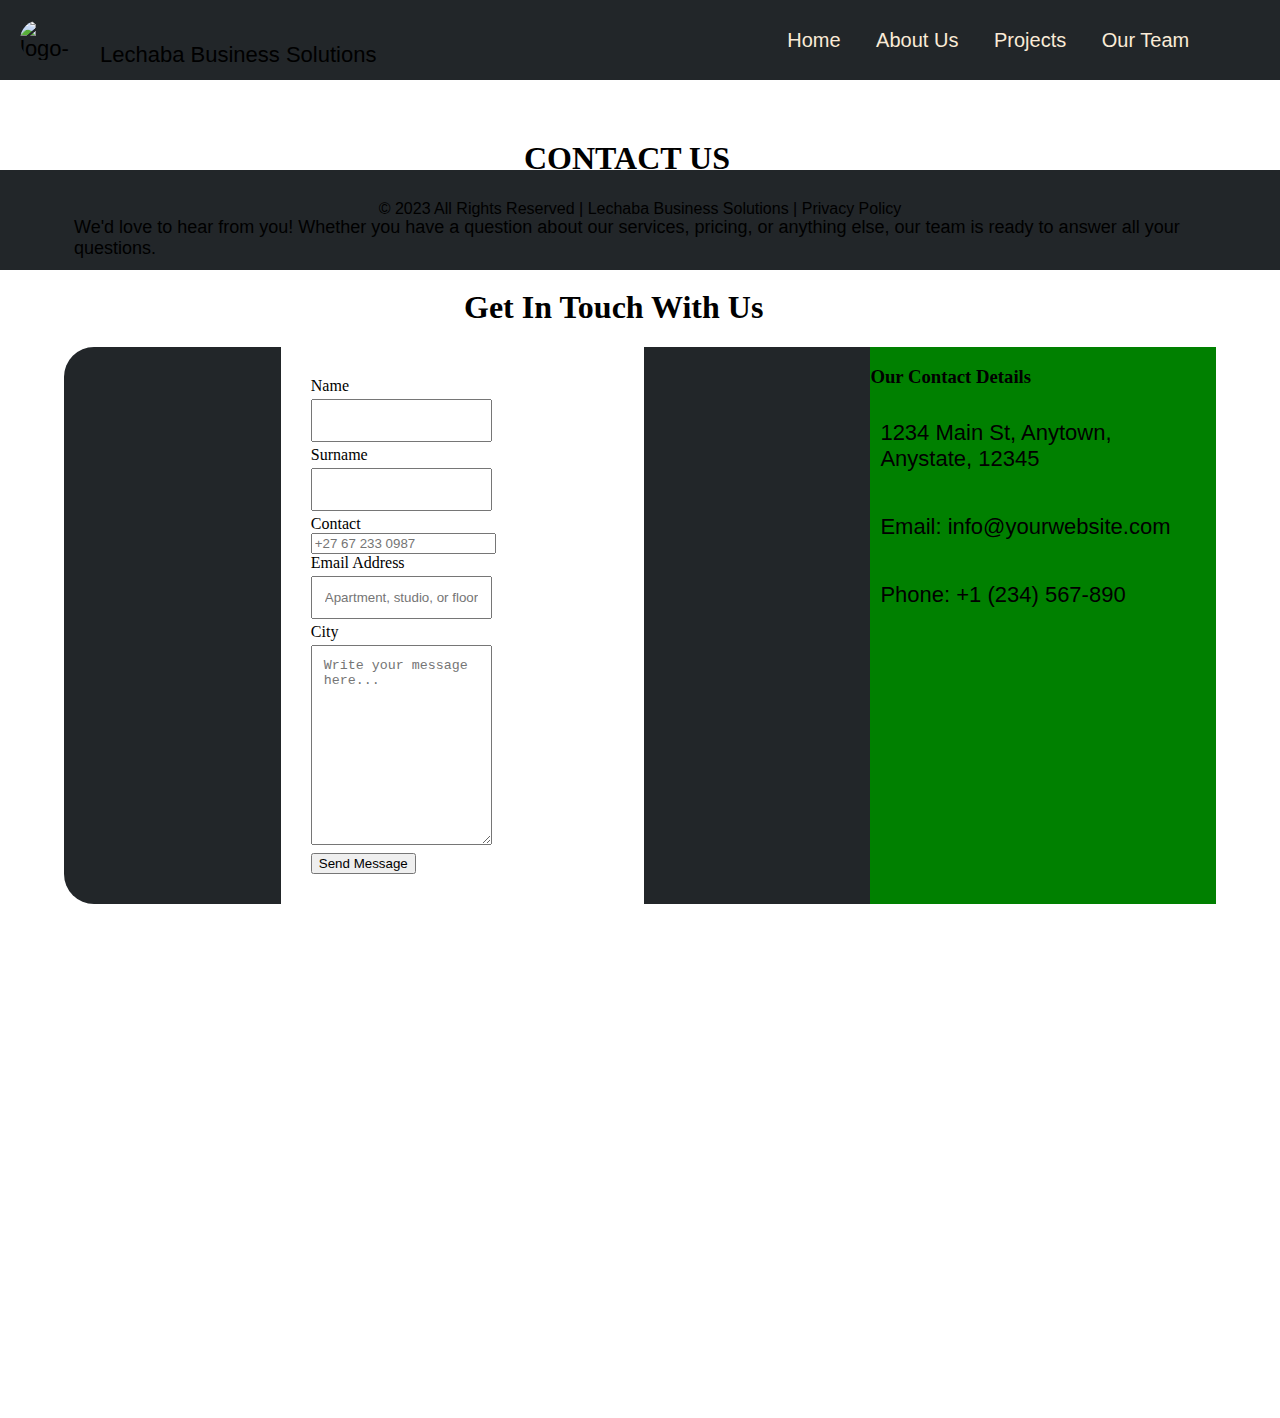
==== contact_us.html @ d7e0046b "updates" ====
<!doctype html>
<html lang="en">
  <head>
    <meta charset="utf-8">
    <meta name="viewport" content="width=device-width, initial-scale=1">
    <title>Contact Us</title>
    <link rel="icon" type="image/x-icon" href="favicon.ico"/>
    <link rel="stylesheet" type="text/css" href="style.css"/>
    <link href="https://cdn.jsdelivr.net/npm/bootstrap@5.3.2/dist/css/bootstrap.min.css" rel="stylesheet" integrity="sha384-T3c6CoIi6uLrA9TneNEoa7RxnatzjcDSCmG1MXxSR1GAsXEV/Dwwykc2MPK8M2HN" crossorigin="anonymous">
    
    <style>
        body{
            width: 100%;
            height: 80%;
            margin-bottom: -90px;
        }

        .contact-form {
            display: flex;
            justify-content: space-between;
        }

        form {
            width: 60%;
        }

        .contact-details {
            width: 30%;
            margin-left: 10px;
        }

        input[type=text], input[type=email], textarea {
            width: 100%;
            padding: 12px;
            margin: 4px 0;
            box-sizing: border-box;
        }

        input[type=submit] {
            background-color: #4CAF50;
            color: white;
            padding: 12px 20px;
            border: none;
            cursor: pointer;
        }

        input[type=submit]:hover {
            background-color: #45a049;
        }
    </style>
</head>
  <body>
    <video autoplay loop muted plays-inline id="video-background ">
        <source src="images/pexels_videos_4147 (2160p).mp4" type="video/mp4">
        Your browser does not support the video tag.
    </video>
     <!-- This is the header-->
     <header id="header">
        <div class="logo-container">
            <img src="favicon.ico" alt="logo-icon" width="60"/>
            <p> Lechaba Business Solutions </p>
        </div>

        <div class="nav-links">
            <nav>
                <a href="index1.html"> Home </a>
                <a href="#about"> About Us </a>
                <a href="#projects"> Projects </a>
                <a href="#team"> Our Team </a> 
            </nav>
        </div>
    </header> 

    <div class="page-container">
        <div class="body-container">
            <div class="contact-heading">
                <h1>
                    CONTACT US
                </h1>
            </div>

            <div class="contact-description">
                <p> We'd love to hear from you! Whether you have a question about our services, pricing, or anything else, our team is ready to answer all your questions.</p>
            </div>

            <div id="contact-head">
                <h1> Get In Touch With Us</h1>
            </div>
            <div class="contact-form">
                <div class="form-container">
                <form class="row g-3">
                    <div class="col-md-6">
                      <label for="inputEmail4" class="form-label">Name</label>
                      <input type="text" class="form-control" id="inputEmail4">
                    </div>
                    <div class="col-md-6">
                      <label for="inputPassword4" class="form-label">Surname</label>
                      <input type="text" class="form-control" id="inputPassword4">
                    </div>
                    <div class="col-12">
                      <label for="inputAddress" class="form-label">Contact</label>
                      <input type="phone" class="form-control" id="inputAddress" placeholder="+27 67 233 0987">
                    </div>
                    <div class="col-12">
                      <label for="inputAddress2" class="form-label">Email Address</label>
                      <input type="email" class="form-control" id="inputAddress2" placeholder="Apartment, studio, or floor">
                    </div>
                    <div class="col-md-6">
                      <label for="inputCity" class="form-label">City</label>
                      <textarea placeholder="Write your message here..." class="form-control" style="height:200px" id="inputCity"></textarea>
                    </div>
                    <div class="col-12">
                      <button type="submit" class="btn btn-primary">Send Message</button>
                    </div>
                  </form>
                </div>
                  <div class="contact-details">
                    <h3>Our Contact Details</h3>
                    <p>1234 Main St, Anytown, Anystate, 12345</p>
                    <p>Email: info@yourwebsite.com</p>
                    <p>Phone: +1 (234) 567-890</p>
                  </div>
            </div>

            <div class="contact-map">
                <iframe src="https://www.google.com/maps/embed?pb=!1m18!1m12!1m3!1d14259.141749133822!2d27.124734135753155!3d-26.687343856559096!2m3!1f0!2f0!3f0!3m2!1i1024!2i768!4f13.1!3m3!1m2!1s0x1e9681f0319c36af%3A0xe2e7e742cd924361!2sMercor%20Transport!5e0!3m2!1sen!2sza!4v1696062703717!5m2!1sen!2sza" width="600" height="450" style="border:0;" allowfullscreen="" loading="lazy" referrerpolicy="no-referrer-when-downgrade"></iframe>
            </div>
        </div>
    </div>

    <!--The footer section-->
    <footer>
        <div class="footer-info">
            <p> © 2023 All Rights Reserved | Lechaba Business Solutions | Privacy Policy </p>
        </div>
    </footer>

    <script src="https://cdn.jsdelivr.net/npm/bootstrap@5.3.2/dist/js/bootstrap.bundle.min.js" integrity="sha384-C6RzsynM9kWDrMNeT87bh95OGNyZPhcTNXj1NW7RuBCsyN/o0jlpcV8Qyq46cDfL" crossorigin="anonymous"></script>
  </body>
---- style.css ----
/* The Body */
body,html {
    width: auto;
    height: auto;
    margin: 0;
    padding: 0;
    scroll-behavior: smooth;
    overflow-x: hidden; /* Prevent horizontal scrolling */
}

hr{
    width: 50px;
    position: absolute;
}

.page-container{
    position: absolute;
    display: flex;
    top: 0;
    left: 0;
    height: auto;
    width: 90%;
    margin: 0px 5%;
    margin-top: 90px;
}

.contact-description{
    margin-top: 30px;
}

.contact-description p{
    font-size: 18px;
}

#contact-head h1{
    margin-top: 20px;
    margin-left: 400px;
}

.top-divs{
    display: flex;
    justify-content: space-around;
    width: 100%;
}

header{
    background-color: #222629;
    height: 80px;
    position: fixed;
    display: flex;
    justify-content: center;
    flex-direction: row;
    top: 0;
    left: 0;
    width: 100%;
    z-index: 1;
}

.page-container img{
    width: 50%;
}

.cont-div {
    border: 1px solid blue;
    padding: 20px;
    margin: 10px;
}

#video-background {
    right: 0; 
    bottom: 0;
    z-index: -1;
    overflow: hidden;
  }

.logo-container, img, p{
    border-radius: 60px 60px;
    display: flex;
    padding: 10px;
    padding-left: 10px;
    font-family: 'Lucida Sans', 'Lucida Sans Regular', 'Lucida Grande', 'Lucida Sans Unicode', Geneva, Verdana, sans-serif;
    font-size: 22px;
}

.logo-container p{
    padding-left: -50px;
}

.nav-links, nav{
    margin-top: -10px;
    padding-left: 150px;
    margin: auto;
}

.nav-links a{
    font-family: 'Lucida Sans', 'Lucida Sans Regular', 'Lucida Grande', 'Lucida Sans Unicode', Geneva, Verdana, sans-serif;
    font-size: 20px;
    text-decoration: none;
    color: antiquewhite;
    padding: 15px;
}

.nav-links a:hover{
    color: greenyellow;
}

.section1{
    height: 700px;
    z-index: 1;
}

.section2{
    height: 700px;
    margin-top: -180px;
}

.section3{
    margin-top: 160px;
    height: 500px;
}

.contact-heading h1{
    margin-top: 50px;
    margin-left: 460px;
}

.back-video {
    z-index: -1;
    right: 0;
    bottom: 0;
    min-width: 100%;
    min-height: 100%;
}

.heading h1 {
    color: greenyellow; 
    font-size: 2em; 
    text-align: center;
}

.about-info{
    margin-top: 180px;
    margin-left: 50px;
    display: flex;  /* Use flexbox to make the children flex items */
    justify-content: space-between;  /* Spread the children horizontally */
    align-items: center;
}

.about-details {
    flex: 1;  /* Take up available space */
    margin-right: 20px;  /* Adjust the right margin for spacing */
}

.about-image {
    flex: 1;  /* Take up available space */
}

.about-image img{
    width: 100%;
    border-radius: 0%;
}

#top-headings{
    margin-top: 50px;
    margin-left: 480px;
}

#top-headings h1{
    font-family: 'Lucida Sans', 'Lucida Sans Regular', 'Lucida Grande', 'Lucida Sans Unicode', Geneva, Verdana, sans-serif;
}

.form-container{
    background-color: white;
}

.about-info{
    height: 80px;
    background-image: none;
}

.projects-info{
    margin-top: 30px;
    margin-left: 60px;
    width: 90%;
}

.projects-info img{
    border-radius: 0%;
}

#team{
    margin-left: -40px;
}

.team-info{
    margin-top: 65px;
    display: flex;  /* Use flexbox to make the children flex items */
    justify-content: space-between;  /* Spread the children horizontally */
}

.card{
    margin: 10px;
    flex: 1;
}

.card img{ 
    border-radius: 0%;
}

.contact-map{
    margin-top: 60px;
}

.form-container{
    margin: auto;
    padding: 30px;
}

.contact-details{
    margin-left: -80px;
    background-color: green;
}

.contact-form{
    background-color: #222629;
    border-radius: 30px;
    width: 100%;
    margin: auto;
}

.card-img-top {
    margin: auto;
    width: 100%;
    height: 15vw;
    object-fit: cover;
}

footer{
    height: 100px;
    background-color: #222629;
}

.footer-info p{
    padding: 30px;
    display: flex;
    justify-content: center;
    align-items: center;
    font-size: 16px;
    font-family: 'Lucida Sans', 'Lucida Sans Regular', 'Lucida Grande', 'Lucida Sans Unicode', Geneva, Verdana, sans-serif;
}
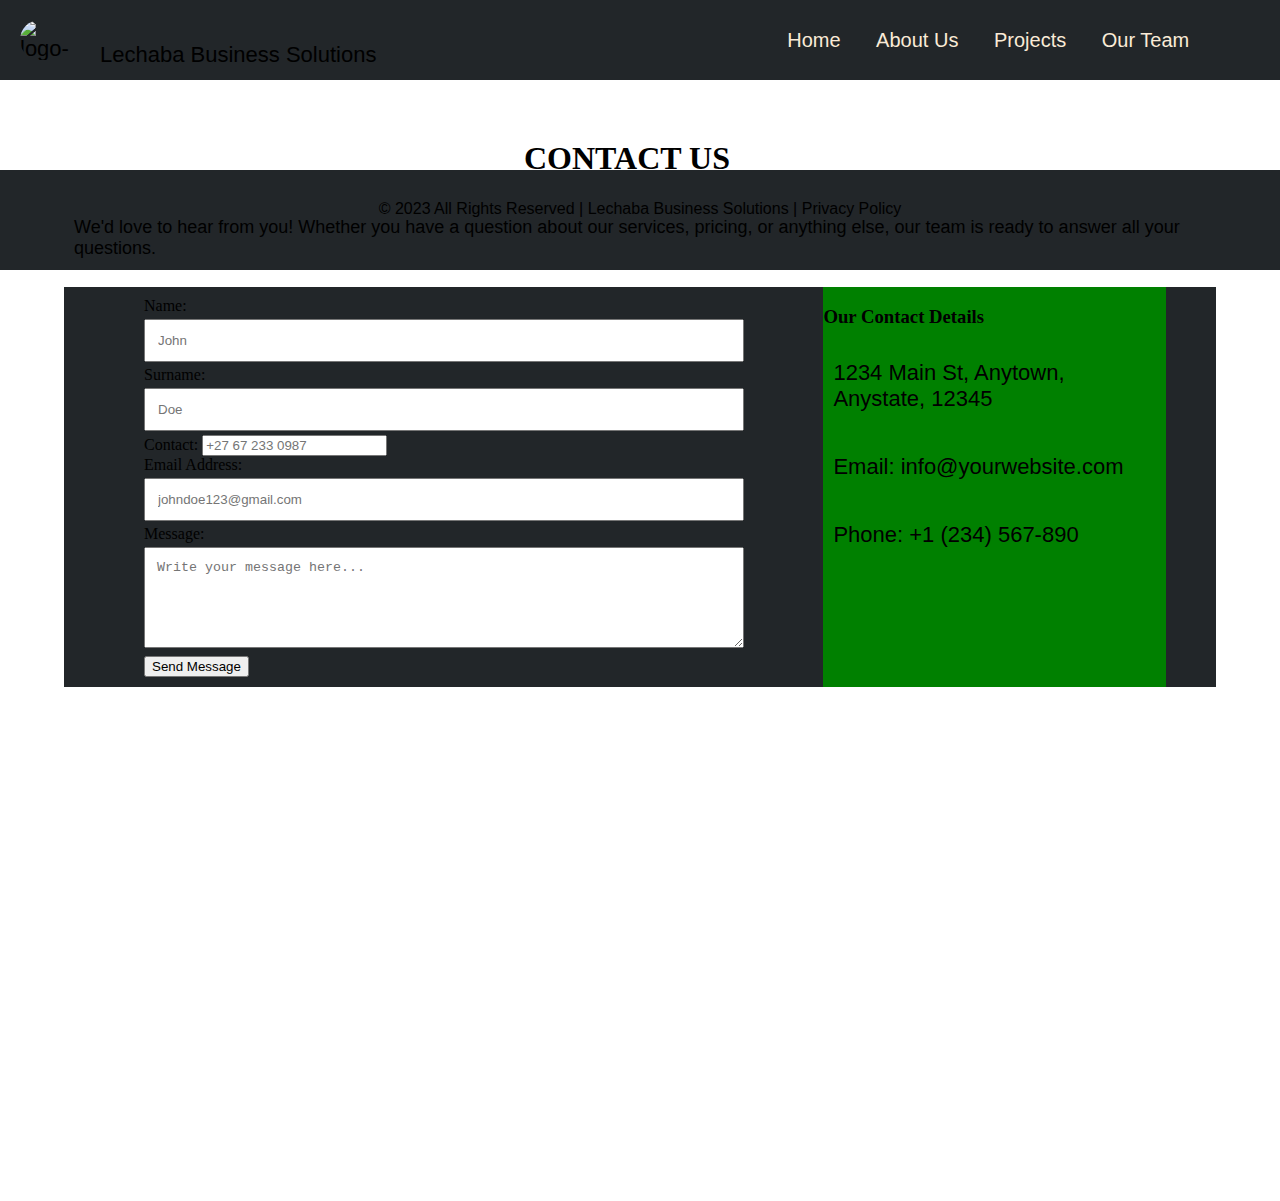
==== commit 1b99b12c: "Updates" ====
--- a/contact_us.html
+++ b/contact_us.html
@@ -11,7 +11,6 @@
     <style>
         body{
             width: 100%;
-            height: 80%;
             margin-bottom: -90px;
         }
 
@@ -21,12 +20,12 @@
         }
 
         form {
-            width: 60%;
+            margin-right: 20px;
+            width: 80%;
         }
 
         .contact-details {
             width: 30%;
-            margin-left: 10px;
         }
 
         input[type=text], input[type=email], textarea {
@@ -36,17 +35,6 @@
             box-sizing: border-box;
         }
 
-        input[type=submit] {
-            background-color: #4CAF50;
-            color: white;
-            padding: 12px 20px;
-            border: none;
-            cursor: pointer;
-        }
-
-        input[type=submit]:hover {
-            background-color: #45a049;
-        }
     </style>
 </head>
   <body>
@@ -64,9 +52,9 @@
         <div class="nav-links">
             <nav>
                 <a href="index1.html"> Home </a>
-                <a href="#about"> About Us </a>
-                <a href="#projects"> Projects </a>
-                <a href="#team"> Our Team </a> 
+                <a href="index1.html#about"> About Us </a>
+                <a href="index1.html#projects"> Projects </a>
+                <a href="index1.html#team"> Our Team </a> 
             </nav>
         </div>
     </header> 
@@ -83,31 +71,28 @@
                 <p> We'd love to hear from you! Whether you have a question about our services, pricing, or anything else, our team is ready to answer all your questions.</p>
             </div>
 
-            <div id="contact-head">
-                <h1> Get In Touch With Us</h1>
-            </div>
             <div class="contact-form">
                 <div class="form-container">
                 <form class="row g-3">
                     <div class="col-md-6">
-                      <label for="inputEmail4" class="form-label">Name</label>
-                      <input type="text" class="form-control" id="inputEmail4">
+                      <label for="inputEmail4" class="form-label">Name:</label>
+                      <input type="text" class="form-control" id="inputEmail4" placeholder="John" required>
                     </div>
                     <div class="col-md-6">
-                      <label for="inputPassword4" class="form-label">Surname</label>
-                      <input type="text" class="form-control" id="inputPassword4">
+                      <label for="inputPassword4" class="form-label">Surname:</label>
+                      <input type="text" class="form-control" id="inputPassword4" placeholder="Doe" required>
                     </div>
                     <div class="col-12">
-                      <label for="inputAddress" class="form-label">Contact</label>
-                      <input type="phone" class="form-control" id="inputAddress" placeholder="+27 67 233 0987">
+                      <label for="inputAddress" class="form-label">Contact:</label>
+                      <input type="phone" class="form-control" id="inputAddress" placeholder="+27 67 233 0987" required>
                     </div>
                     <div class="col-12">
-                      <label for="inputAddress2" class="form-label">Email Address</label>
-                      <input type="email" class="form-control" id="inputAddress2" placeholder="Apartment, studio, or floor">
+                      <label for="inputAddress2" class="form-label">Email Address:</label>
+                      <input type="email" class="form-control" id="inputAddress2" placeholder="johndoe123@gmail.com" optional>
                     </div>
                     <div class="col-md-6">
-                      <label for="inputCity" class="form-label">City</label>
-                      <textarea placeholder="Write your message here..." class="form-control" style="height:200px" id="inputCity"></textarea>
+                      <label for="inputCity" class="form-label">Message:</label>
+                      <textarea name="Message" placeholder="Write your message here... " class="form-control" rows="5" cols="500" id="inputCity" required></textarea>
                     </div>
                     <div class="col-12">
                       <button type="submit" class="btn btn-primary">Send Message</button>
--- a/style.css
+++ b/style.css
@@ -169,10 +169,6 @@
     font-family: 'Lucida Sans', 'Lucida Sans Regular', 'Lucida Grande', 'Lucida Sans Unicode', Geneva, Verdana, sans-serif;
 }
 
-.form-container{
-    background-color: white;
-}
-
 .about-info{
     height: 80px;
     background-image: none;
@@ -212,20 +208,24 @@
 }
 
 .form-container{
+    flex: 1;
     margin: auto;
-    padding: 30px;
 }
 
 .contact-details{
-    margin-left: -80px;
+    margin-right: 50px;
     background-color: green;
+}
+
+form{
+    padding: 10px;
+    margin-left: 60px;
 }
 
 .contact-form{
     background-color: #222629;
-    border-radius: 30px;
-    width: 100%;
-    margin: auto;
+    padding-left: 10px;
+    display: flex;
 }
 
 .card-img-top {
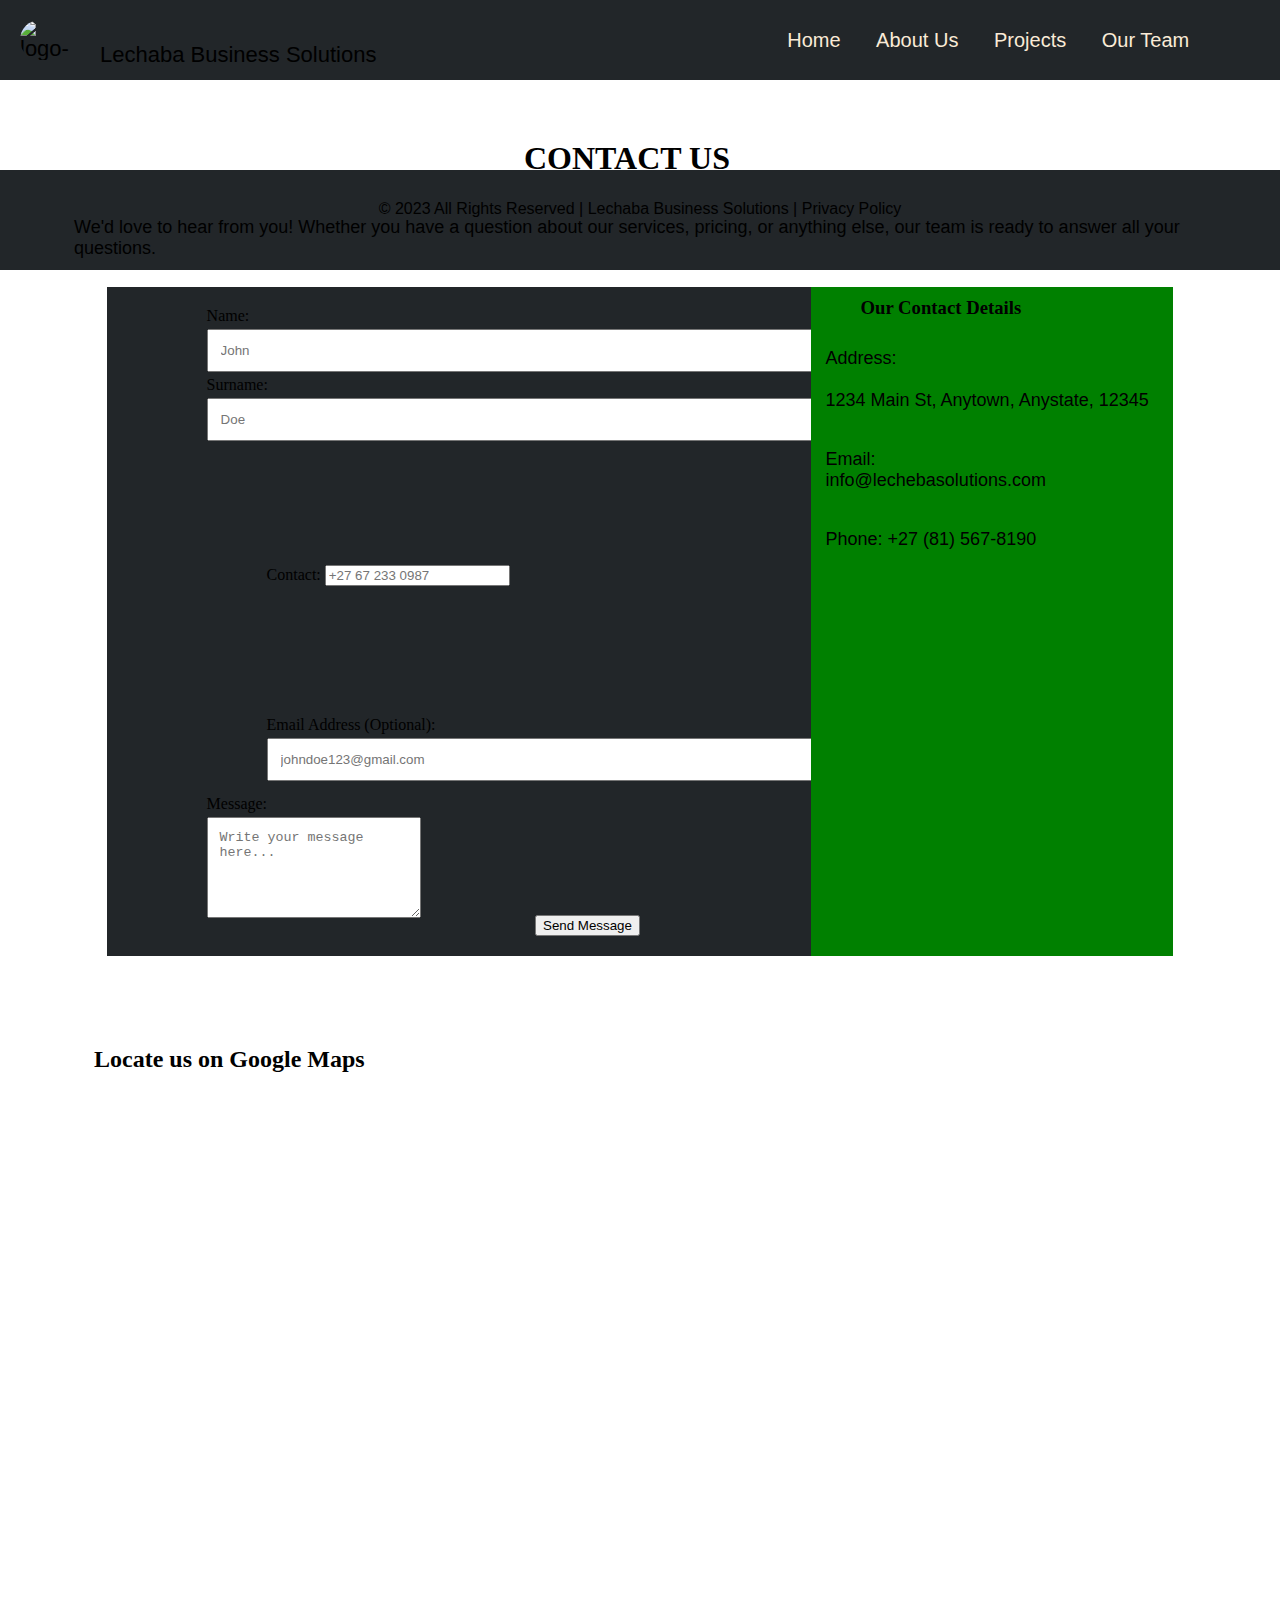
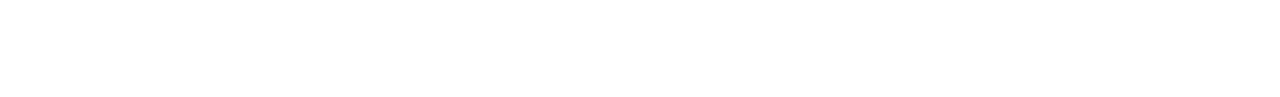
==== commit 69f24ccb: "More Updates" ====
--- a/contact_us.html
+++ b/contact_us.html
@@ -2,7 +2,7 @@
 <html lang="en">
   <head>
     <meta charset="utf-8">
-    <meta name="viewport" content="width=device-width, initial-scale=1">
+    <meta name="viewport" content="width=device-width, initial-scale=1.0">
     <title>Contact Us</title>
     <link rel="icon" type="image/x-icon" href="favicon.ico"/>
     <link rel="stylesheet" type="text/css" href="style.css"/>
@@ -11,7 +11,6 @@
     <style>
         body{
             width: 100%;
-            margin-bottom: -90px;
         }
 
         .contact-form {
@@ -20,12 +19,11 @@
         }
 
         form {
-            margin-right: 20px;
-            width: 80%;
+            width: 90%;
         }
 
         .contact-details {
-            width: 30%;
+            width: 35%;
         }
 
         input[type=text], input[type=email], textarea {
@@ -33,6 +31,10 @@
             padding: 12px;
             margin: 4px 0;
             box-sizing: border-box;
+        }
+
+        .wider-textarea{
+            width: 80%;
         }
 
     </style>
@@ -87,28 +89,32 @@
                       <input type="phone" class="form-control" id="inputAddress" placeholder="+27 67 233 0987" required>
                     </div>
                     <div class="col-12">
-                      <label for="inputAddress2" class="form-label">Email Address:</label>
+                      <label for="inputAddress2" class="form-label">Email Address (Optional):</label>
                       <input type="email" class="form-control" id="inputAddress2" placeholder="johndoe123@gmail.com" optional>
                     </div>
-                    <div class="col-md-6">
-                      <label for="inputCity" class="form-label">Message:</label>
-                      <textarea name="Message" placeholder="Write your message here... " class="form-control" rows="5" cols="500" id="inputCity" required></textarea>
-                    </div>
-                    <div class="col-12">
-                      <button type="submit" class="btn btn-primary">Send Message</button>
+                    <div class="button-container">
+                        <div class="col-md-6">
+                         <label for="inputCity" class="form-label">Message:</label>
+                            <textarea name="Message" placeholder="Write your message here... " class="form-control wider-textarea" rows="5" cols="60" id="message" required></textarea>
+                        </div>
+
+                        <div class="col-12">
+                            <button type="submit" class="btn btn-primary">Send Message</button>
+                        </div>
                     </div>
                   </form>
                 </div>
                   <div class="contact-details">
                     <h3>Our Contact Details</h3>
-                    <p>1234 Main St, Anytown, Anystate, 12345</p>
-                    <p>Email: info@yourwebsite.com</p>
-                    <p>Phone: +1 (234) 567-890</p>
+                    <p> Address: <br><br> 1234 Main St, Anytown, Anystate, 12345</p>
+                    <p>Email: <br>info@lechebasolutions.com</p>
+                    <p>Phone: +27 (81) 567-8190</p>
                   </div>
             </div>
 
             <div class="contact-map">
-                <iframe src="https://www.google.com/maps/embed?pb=!1m18!1m12!1m3!1d14259.141749133822!2d27.124734135753155!3d-26.687343856559096!2m3!1f0!2f0!3f0!3m2!1i1024!2i768!4f13.1!3m3!1m2!1s0x1e9681f0319c36af%3A0xe2e7e742cd924361!2sMercor%20Transport!5e0!3m2!1sen!2sza!4v1696062703717!5m2!1sen!2sza" width="600" height="450" style="border:0;" allowfullscreen="" loading="lazy" referrerpolicy="no-referrer-when-downgrade"></iframe>
+                <h2> Locate us on Google Maps</h2>
+                <iframe src="https://www.google.com/maps/embed?pb=!1m18!1m12!1m3!1d14259.141749133822!2d27.124734135753155!3d-26.687343856559096!2m3!1f0!2f0!3f0!3m2!1i1024!2i768!4f13.1!3m3!1m2!1s0x1e9681f0319c36af%3A0xe2e7e742cd924361!2sMercor%20Transport!5e0!3m2!1sen!2sza!4v1696062703717!5m2!1sen!2sza" width="1000" height="600" style="border:0;" allowfullscreen="" loading="lazy" referrerpolicy="no-referrer-when-downgrade"></iframe>
             </div>
         </div>
     </div>
--- a/style.css
+++ b/style.css
@@ -204,16 +204,19 @@
 }
 
 .contact-map{
-    margin-top: 60px;
+    margin-left: 30px;
+    margin-top: 70px;
+    margin-bottom: -40%;
+    position: absolute;
 }
 
 .form-container{
     flex: 1;
     margin: auto;
+    margin-top: 10px;
 }
 
 .contact-details{
-    margin-right: 50px;
     background-color: green;
 }
 
@@ -223,9 +226,22 @@
 }
 
 .contact-form{
+    margin: auto;
+    width: 90%;
     background-color: #222629;
+    padding-left: 30px;
+    display: flex;
+}
+
+.contact-details h3{
+    margin-top: 10px;
     padding-left: 10px;
-    display: flex;
+    margin-left: 40px;
+}
+
+.contact-details p{
+    font-size: 18px;
+    margin-left: 5px;
 }
 
 .card-img-top {
@@ -233,6 +249,17 @@
     width: 100%;
     height: 15vw;
     object-fit: cover;
+}
+
+.button-container{
+    display: flex;
+}
+
+.col-12{
+    width: 100%;
+    padding-bottom: 10px;
+    padding-left: 60px;
+    margin-top: 120px;
 }
 
 footer{
